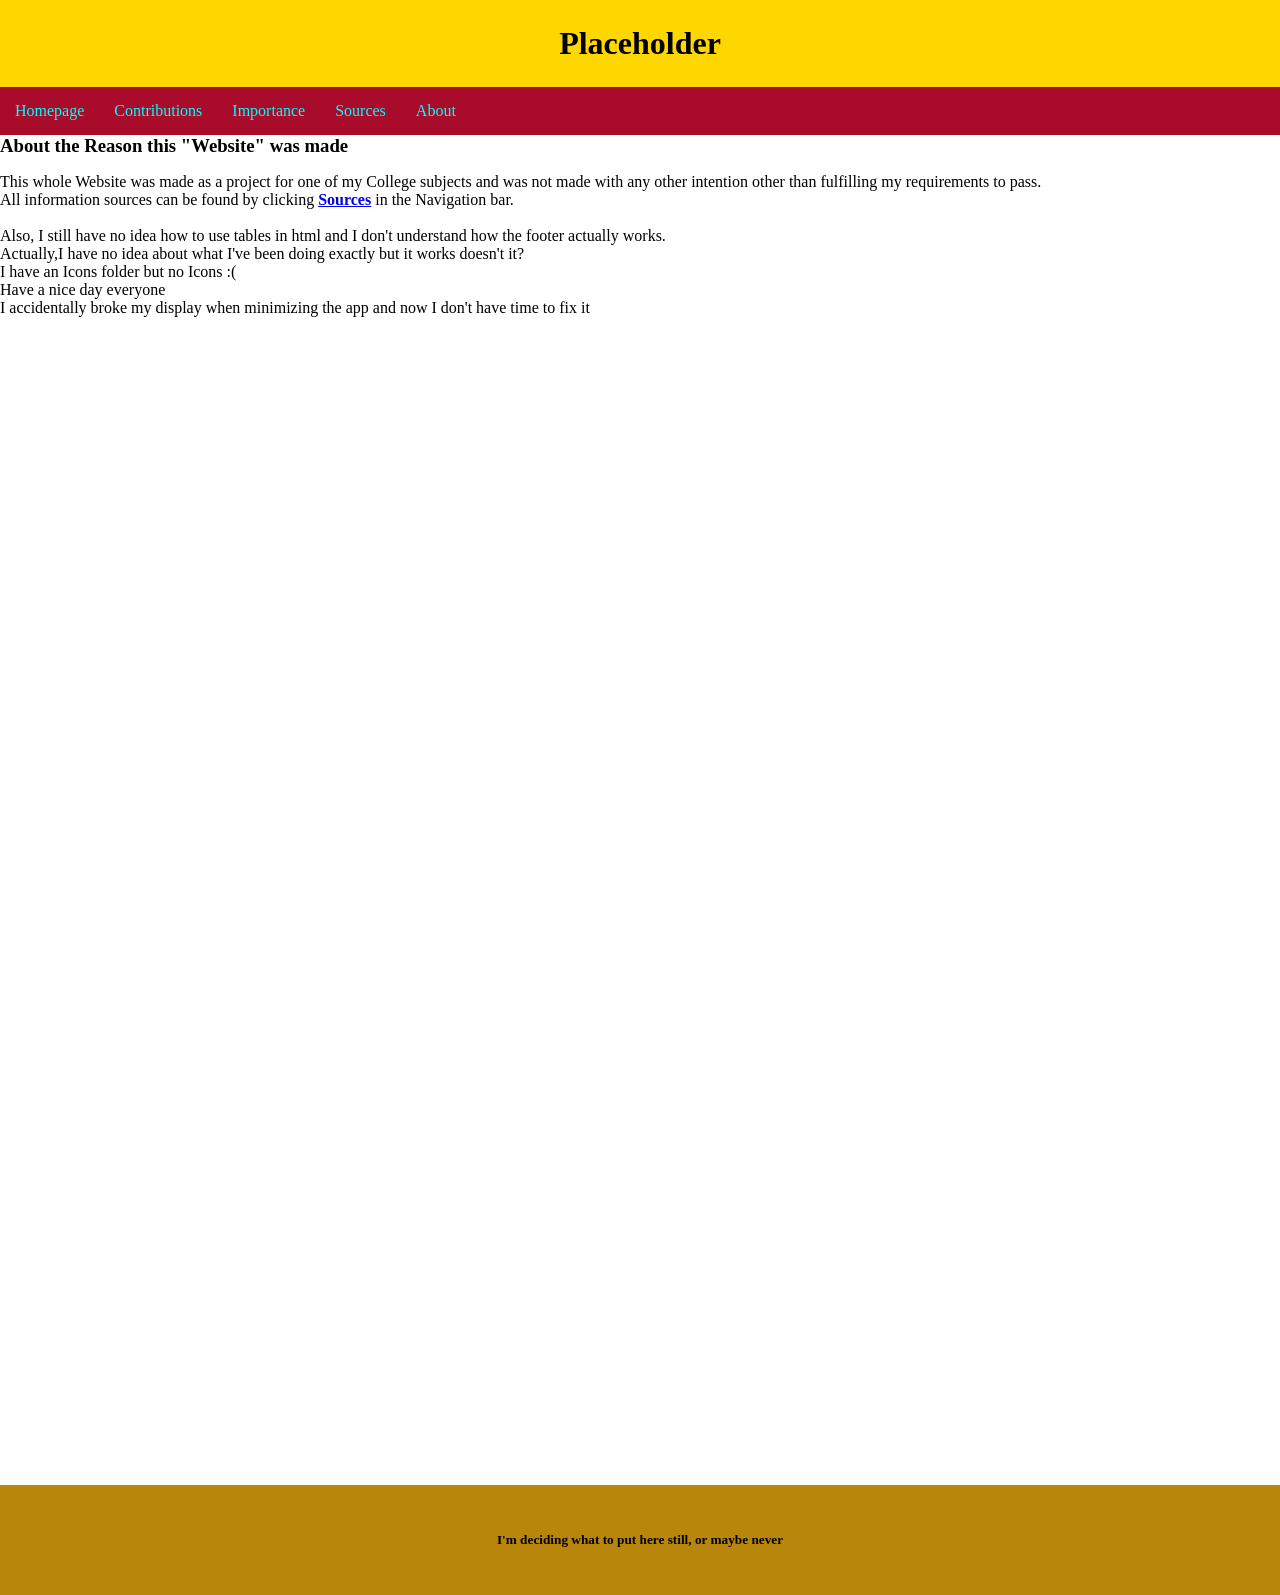
==== Pages/about.html @ 5591f40c "w" ====
<!DOCTYPE html>
<html lang="en">
<head>
    <meta charset="UTF-8">
    <meta name="viewport" content="width=device-width, initial-scale=1.0">
    <title>The Contributions of Civil Engineering and Its Importance to Society</title>
    <link rel="stylesheet" href="/style.css">
</head>
<body>
    
   <h1>Placeholder</h1>
   <nav class="navbar">
    <ul>
        <li><a href="/index.html">Homepage</a></li>
        <li><a href="/Pages/contribution.html">Contributions</a></li>
        <li><a href="/Pages/importance.html">Importance</a></li>
        <li><a href="/Pages/sourcelinks.html">Sources</a></li>
        <li><a href="/Pages/about.html">About</a></li>
    </ul>
   </nav>

   <main>
    <h3 id="content">About the Reason this "Website" was made</h3>
    <p id="content">This whole Website was made as a project for one of my College subjects and was not made with any other intention other than fulfilling my requirements to pass.
        <br>
        All information sources can be found by clicking <b><a href="/Pages/why.html">Sources</a></b> in the Navigation bar.
        <br>
        <br>
        Also, I still have no idea how to use tables in html and I don't understand how the footer actually works.
        <br>
        Actually,I have no idea about what I've been doing exactly but it works doesn't it?
        <br>
        I have an Icons folder but no Icons :(
        <br>
        Have a nice day everyone
        <br>
        I accidentally broke my display when minimizing the app and now I don't have time to fix it
    </p>
   </main>
   <footer>
    <h5>I'm deciding what to put here still, or maybe never</h5>
   </footer>
<script src="/index.js"></script>
</body>
</html>
---- style.css ----
*{
    box-sizing: border-box;
}
body{
    margin: 0px;
}
main{
    margin-left: 25px;
    margin-right: 25px;
}
h1{
    background-color: gold;
    text-align: center;
    padding: 25px;
    margin: 0px;
}
h3 {
    margin: 0px;
}
h2 {
    margin: 0px;
}
.navbar ul{
    list-style: none;
    background-color: rgb(169, 11, 42);
    padding: 0px;
    margin: 0px;
    overflow: hidden;
}
.navbar a{
    color: aqua;
    text-decoration: none;
    padding: 15px;
    display: block;
    text-align: center;
}
.navbar a:hover{
    background-color: rgb(208, 16, 55);
}
.navbar li{
    float: left;
}
h2{
    text-align: center;
}
footer{
    display: block;
    clear: both;
    background-color: darkgoldenrod;
    text-align: center;
    padding: 25px;
    margin: 0px;
}
aside{
    width: 36.7%;
    float: left;
    padding: 10px;
}
section{
    width: 30%;
    float: left;
    padding: 10px;
}
article{
    width: 33.3%;
    float: left;
    padding: 10px;
}
@media screen and (max-width:600px){
    aside, section, article{
        width: 100%;
    }
}

@keyframes colorchange
{
    0% {background: ivory;color: lightgrey;}
    33% {background: tan;color: lightgoldenrodyellow;}
    66% {background: lemonchiffon;color: beige;}
    100% {background: honeydew;color: ghostwhite;}
}
@-webkit-keyframes colorchange
{
     0% {background: ivory;color: lightgrey;}
    33% {background: tan;color: lightgoldenrodyellow;}
    66% {background: lemonchiffon;color: beige;}
    100% {background: honeydew;color: ghostwhite;}
}
main, section, article, aside {
    animation: colorchange 150s linear infinite; 
    -webkit-animation: colorchange 150s linear infinite;
    height: 150vh;
    margin: 0px;
}
#content {
    color: black;
}
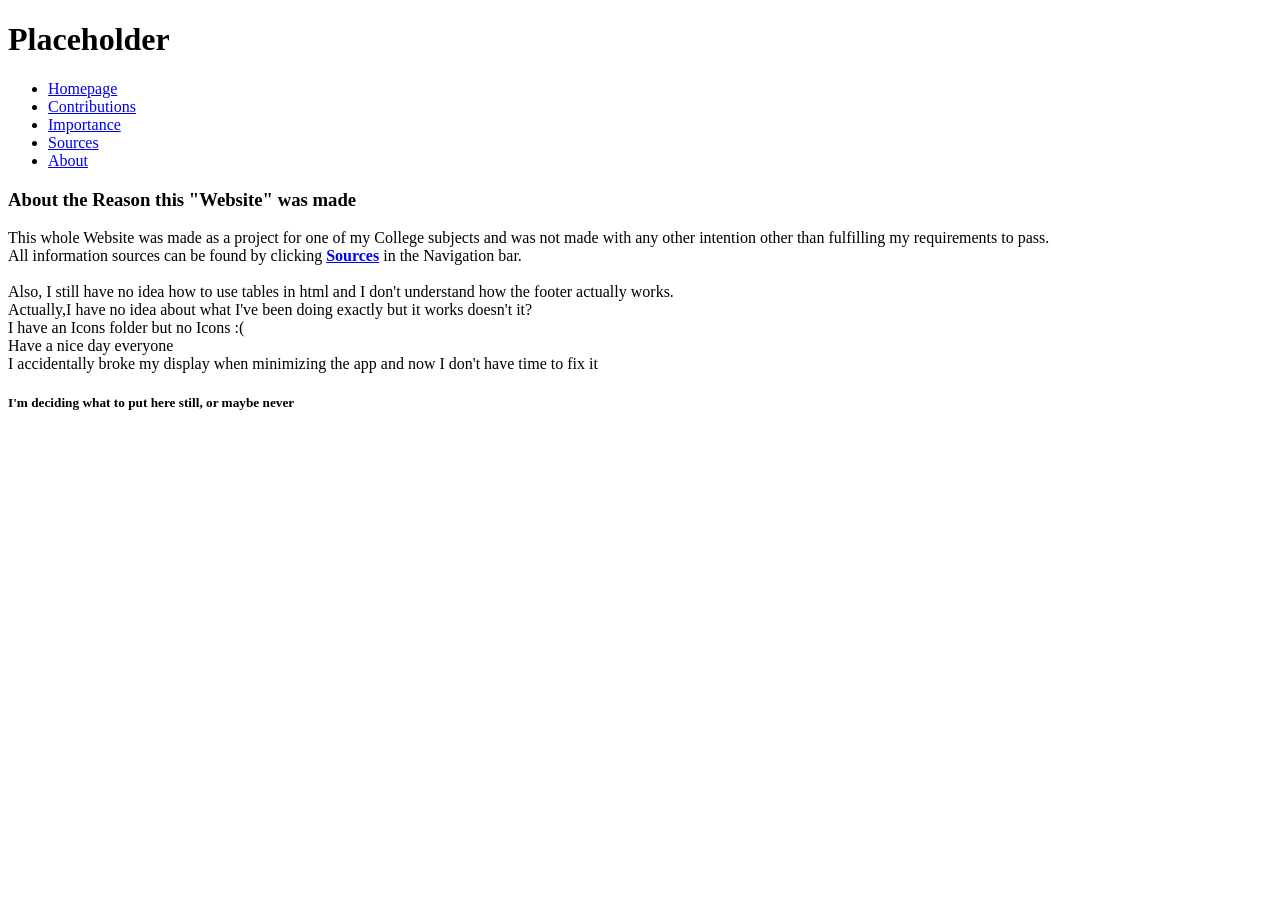
==== commit 8e03c865: "Go" ====
--- a/Pages/about.html
+++ b/Pages/about.html
@@ -4,18 +4,18 @@
     <meta charset="UTF-8">
     <meta name="viewport" content="width=device-width, initial-scale=1.0">
     <title>The Contributions of Civil Engineering and Its Importance to Society</title>
-    <link rel="stylesheet" href="/style.css">
+    <link rel="stylesheet" href="./style.css">
 </head>
 <body>
     
    <h1>Placeholder</h1>
    <nav class="navbar">
     <ul>
-        <li><a href="/index.html">Homepage</a></li>
-        <li><a href="/Pages/contribution.html">Contributions</a></li>
-        <li><a href="/Pages/importance.html">Importance</a></li>
-        <li><a href="/Pages/sourcelinks.html">Sources</a></li>
-        <li><a href="/Pages/about.html">About</a></li>
+        <li><a href="./index.html">Homepage</a></li>
+        <li><a href="./Pages/contribution.html">Contributions</a></li>
+        <li><a href="./Pages/importance.html">Importance</a></li>
+        <li><a href="./Pages/sourcelinks.html">Sources</a></li>
+        <li><a href="./Pages/about.html">About</a></li>
     </ul>
    </nav>
 
@@ -23,7 +23,7 @@
     <h3 id="content">About the Reason this "Website" was made</h3>
     <p id="content">This whole Website was made as a project for one of my College subjects and was not made with any other intention other than fulfilling my requirements to pass.
         <br>
-        All information sources can be found by clicking <b><a href="/Pages/why.html">Sources</a></b> in the Navigation bar.
+        All information sources can be found by clicking <b><a href="./Pages/why.html">Sources</a></b> in the Navigation bar.
         <br>
         <br>
         Also, I still have no idea how to use tables in html and I don't understand how the footer actually works.
@@ -40,6 +40,6 @@
    <footer>
     <h5>I'm deciding what to put here still, or maybe never</h5>
    </footer>
-<script src="/index.js"></script>
+<script src="./index.js"></script>
 </body>
 </html>
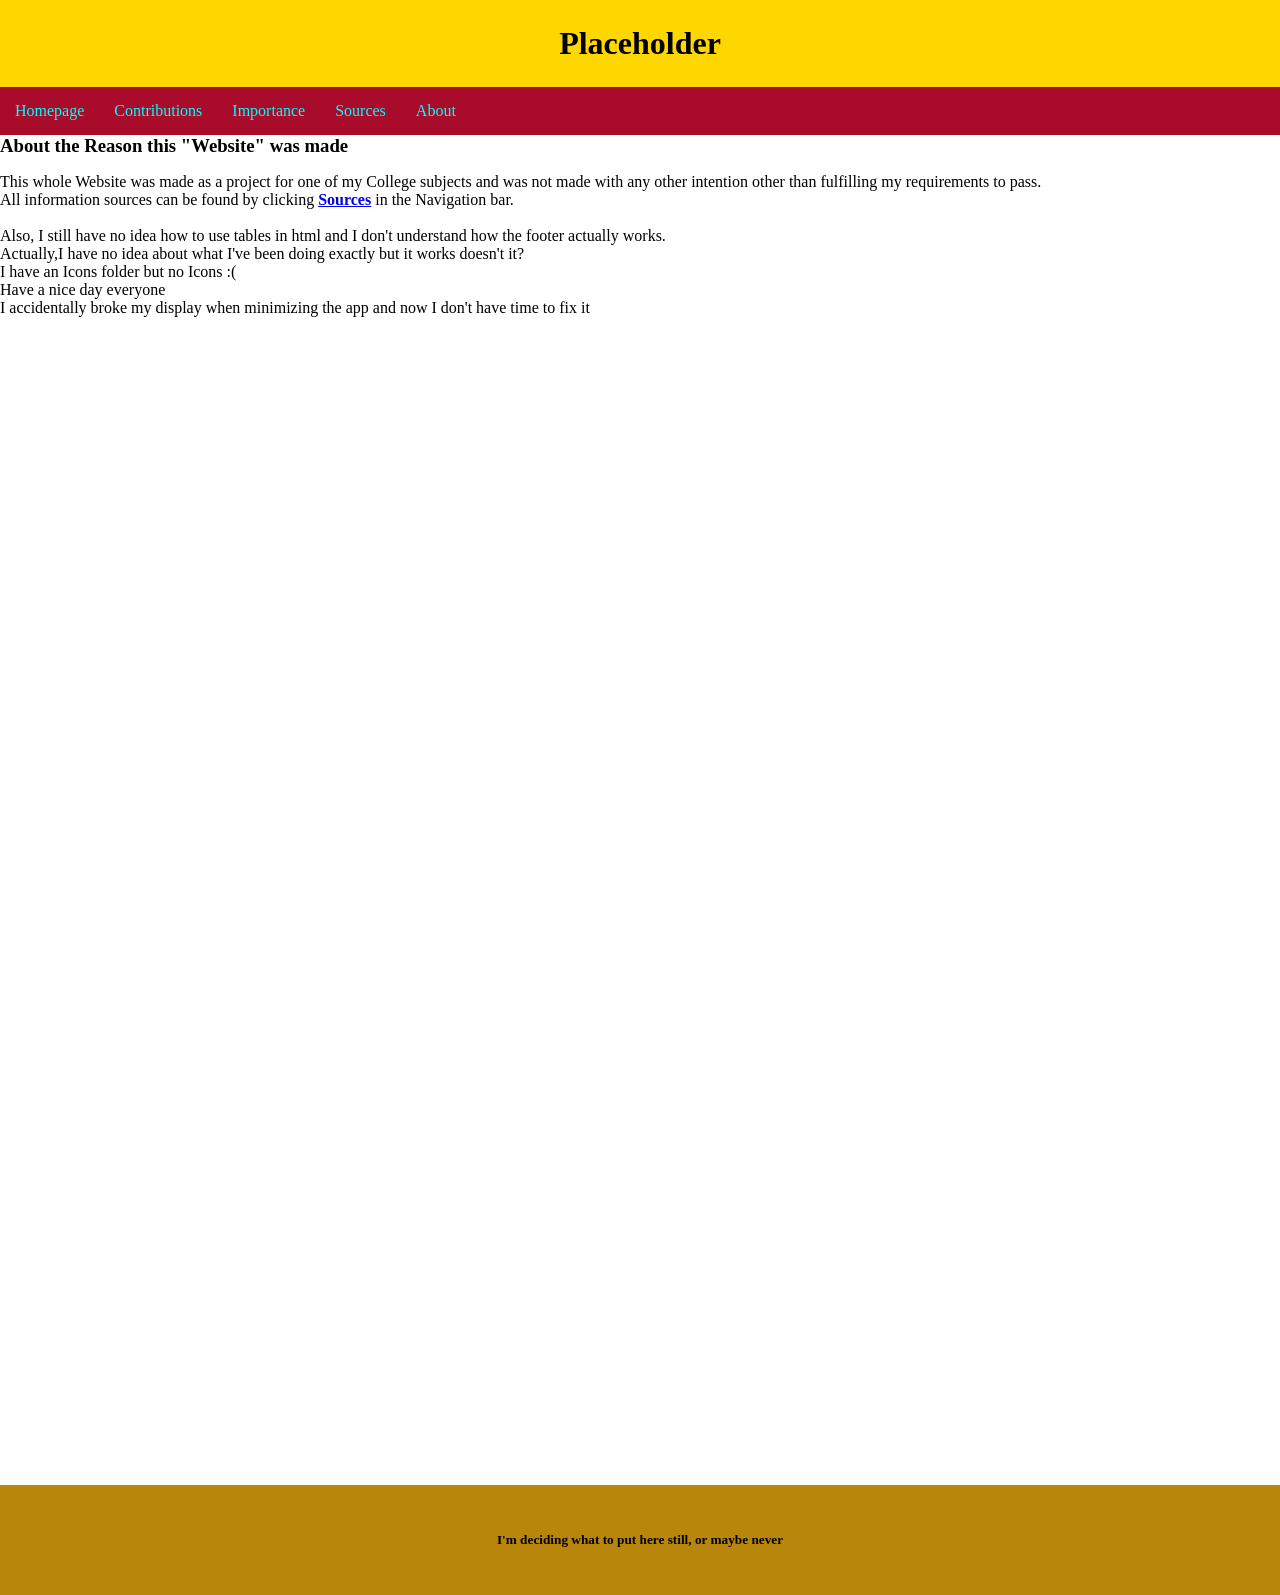
==== commit 5529d1d5: "Last?" ====
--- a/Pages/about.html
+++ b/Pages/about.html
@@ -4,7 +4,7 @@
     <meta charset="UTF-8">
     <meta name="viewport" content="width=device-width, initial-scale=1.0">
     <title>The Contributions of Civil Engineering and Its Importance to Society</title>
-    <link rel="stylesheet" href="./style.css">
+    <link rel="stylesheet" href="../style.css">
 </head>
 <body>
     
@@ -12,10 +12,10 @@
    <nav class="navbar">
     <ul>
         <li><a href="./index.html">Homepage</a></li>
-        <li><a href="./Pages/contribution.html">Contributions</a></li>
-        <li><a href="./Pages/importance.html">Importance</a></li>
-        <li><a href="./Pages/sourcelinks.html">Sources</a></li>
-        <li><a href="./Pages/about.html">About</a></li>
+        <li><a href="./contribution.html">Contributions</a></li>
+        <li><a href="./importance.html">Importance</a></li>
+        <li><a href="./sourcelinks.html">Sources</a></li>
+        <li><a href="./about.html">About</a></li>
     </ul>
    </nav>
 
@@ -23,7 +23,7 @@
     <h3 id="content">About the Reason this "Website" was made</h3>
     <p id="content">This whole Website was made as a project for one of my College subjects and was not made with any other intention other than fulfilling my requirements to pass.
         <br>
-        All information sources can be found by clicking <b><a href="./Pages/why.html">Sources</a></b> in the Navigation bar.
+        All information sources can be found by clicking <b><a href="./why.html">Sources</a></b> in the Navigation bar.
         <br>
         <br>
         Also, I still have no idea how to use tables in html and I don't understand how the footer actually works.
@@ -40,6 +40,6 @@
    <footer>
     <h5>I'm deciding what to put here still, or maybe never</h5>
    </footer>
-<script src="./index.js"></script>
+<script src="../index.js"></script>
 </body>
 </html>
--- a/style.css
+++ b/style.css
@@ -0,0 +1,97 @@
+*{
+    box-sizing: border-box;
+}
+body{
+    margin: 0px;
+}
+main{
+    margin-left: 25px;
+    margin-right: 25px;
+}
+h1{
+    background-color: gold;
+    text-align: center;
+    padding: 25px;
+    margin: 0px;
+}
+h3 {
+    margin: 0px;
+}
+h2 {
+    margin: 0px;
+}
+.navbar ul{
+    list-style: none;
+    background-color: rgb(169, 11, 42);
+    padding: 0px;
+    margin: 0px;
+    overflow: hidden;
+}
+.navbar a{
+    color: aqua;
+    text-decoration: none;
+    padding: 15px;
+    display: block;
+    text-align: center;
+}
+.navbar a:hover{
+    background-color: rgb(208, 16, 55);
+}
+.navbar li{
+    float: left;
+}
+h2{
+    text-align: center;
+}
+footer{
+    display: block;
+    clear: both;
+    background-color: darkgoldenrod;
+    text-align: center;
+    padding: 25px;
+    margin: 0px;
+}
+aside{
+    width: 36.7%;
+    float: left;
+    padding: 10px;
+}
+section{
+    width: 30%;
+    float: left;
+    padding: 10px;
+}
+article{
+    width: 33.3%;
+    float: left;
+    padding: 10px;
+}
+@media screen and (max-width:600px){
+    aside, section, article{
+        width: 100%;
+    }
+}
+
+@keyframes colorchange
+{
+    0% {background: ivory;color: lightgrey;}
+    33% {background: tan;color: lightgoldenrodyellow;}
+    66% {background: lemonchiffon;color: beige;}
+    100% {background: honeydew;color: ghostwhite;}
+}
+@-webkit-keyframes colorchange
+{
+     0% {background: ivory;color: lightgrey;}
+    33% {background: tan;color: lightgoldenrodyellow;}
+    66% {background: lemonchiffon;color: beige;}
+    100% {background: honeydew;color: ghostwhite;}
+}
+main, section, article, aside {
+    animation: colorchange 150s linear infinite; 
+    -webkit-animation: colorchange 150s linear infinite;
+    height: 150vh;
+    margin: 0px;
+}
+#content {
+    color: black;
+}
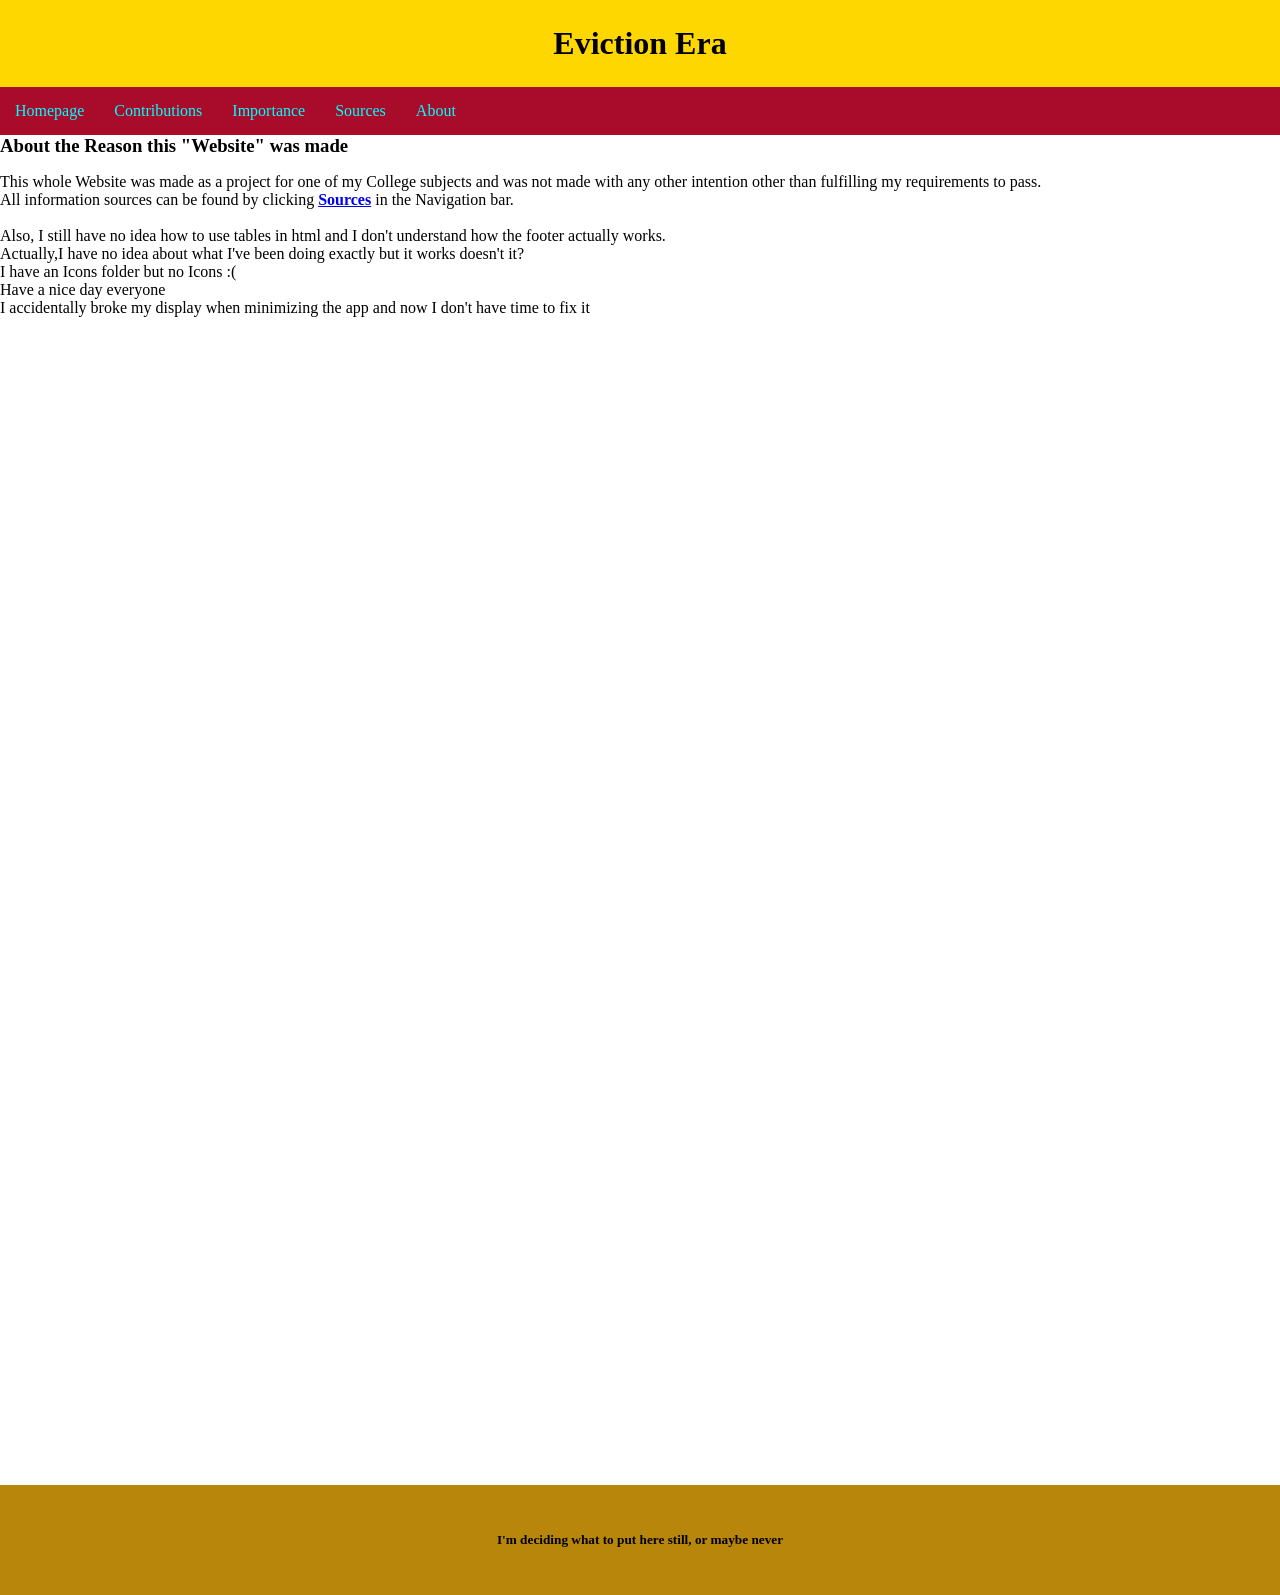
==== commit 143f685d: "FINALhopefully" ====
--- a/Pages/about.html
+++ b/Pages/about.html
@@ -8,10 +8,10 @@
 </head>
 <body>
     
-   <h1>Placeholder</h1>
+   <h1>Eviction Era</h1>
    <nav class="navbar">
     <ul>
-        <li><a href="./index.html">Homepage</a></li>
+        <li><a href="../index.html">Homepage</a></li>
         <li><a href="./contribution.html">Contributions</a></li>
         <li><a href="./importance.html">Importance</a></li>
         <li><a href="./sourcelinks.html">Sources</a></li>
